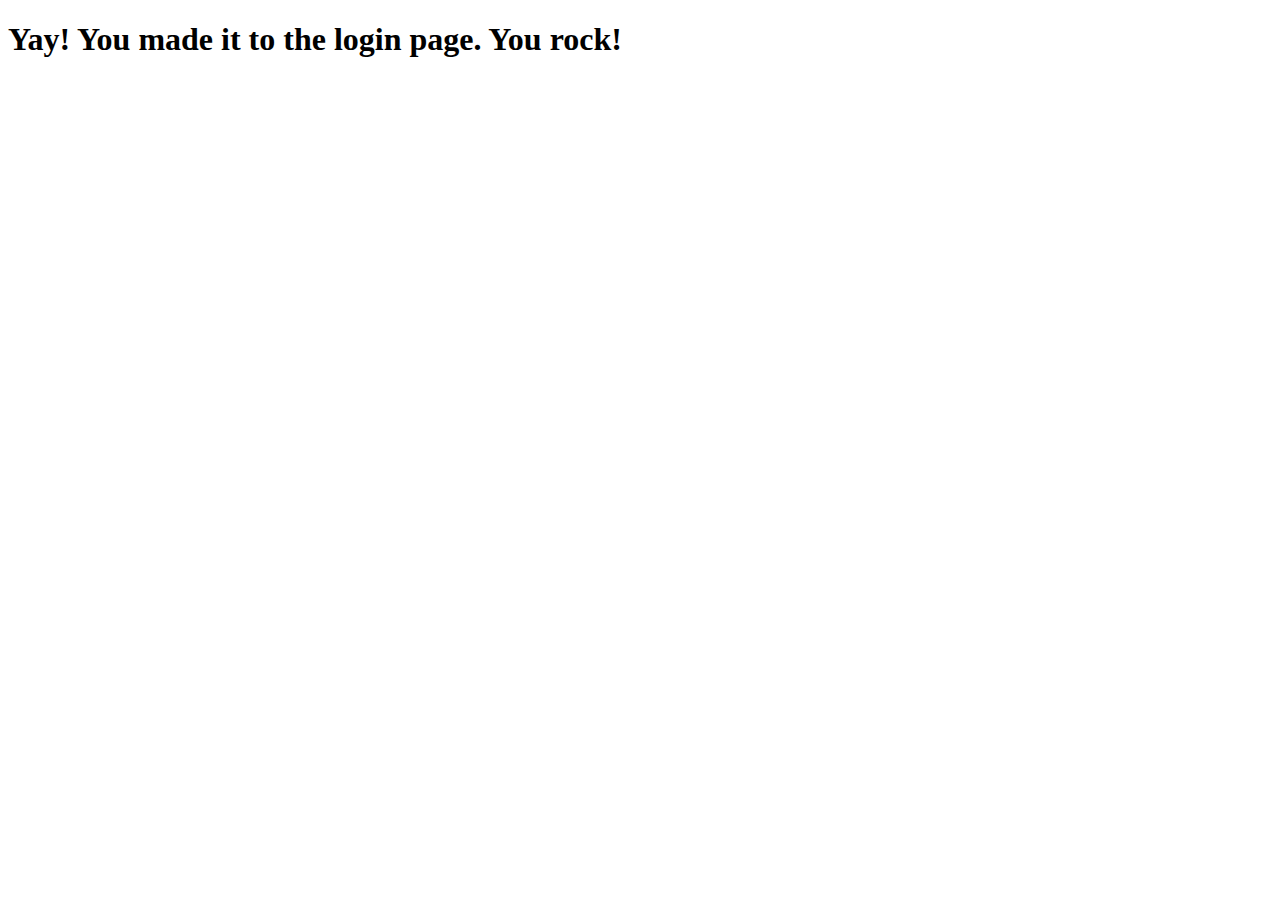
==== login.html @ 632db4d8 "first commit" ====
<!DOCTYPE html>
<html lang="en">
<head>
    <meta charset="UTF-8">
    <meta name="viewport" content="width=device-width, initial-scale=1.0">
    <title>LOG IN</title>
</head>
<body>
    <h1>
        Yay! You made it to the login page. You rock!
    </h1>
</body>
</html>
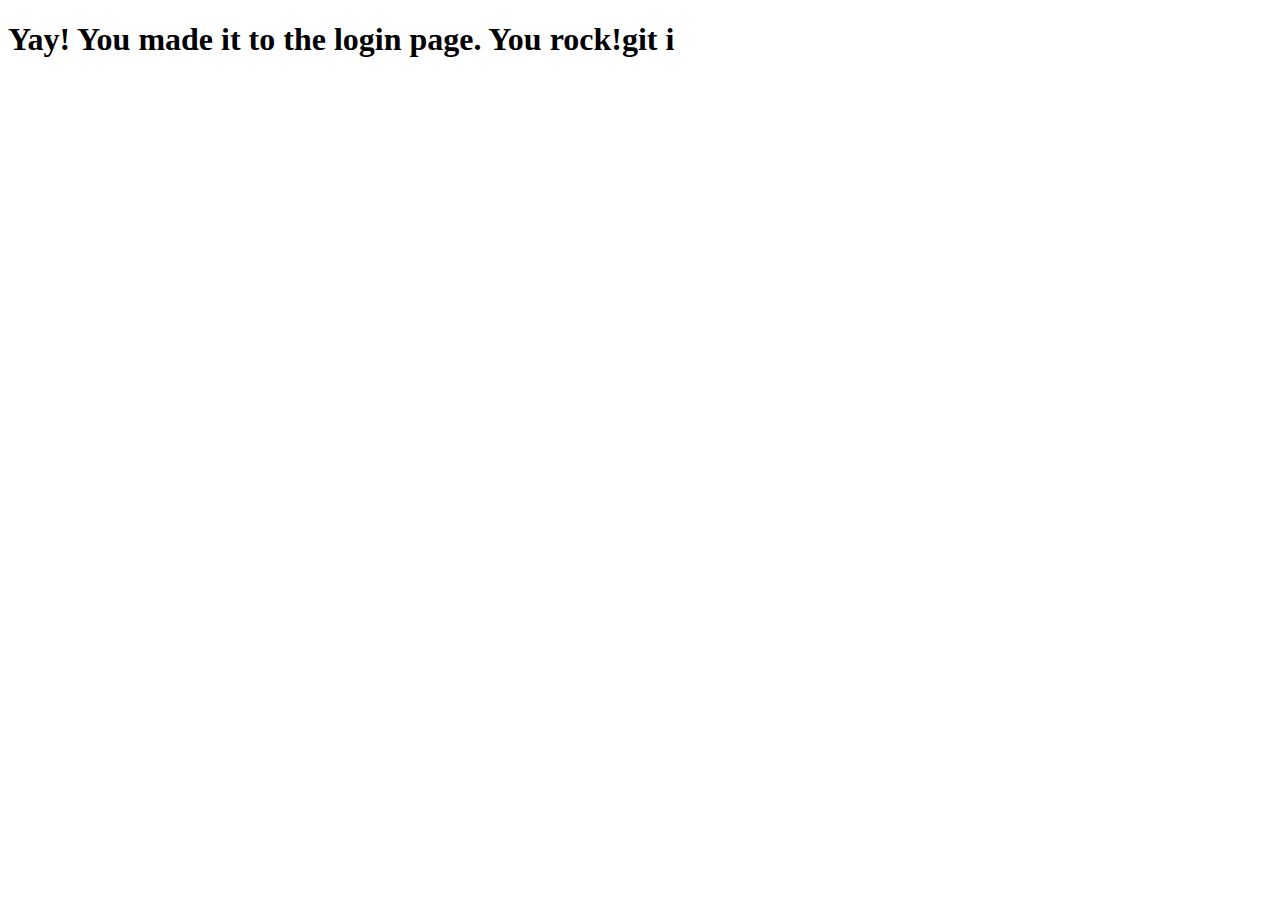
==== commit b313efe7: "fixed link for HTML/CSS" ====
--- a/login.html
+++ b/login.html
@@ -7,7 +7,7 @@
 </head>
 <body>
     <h1>
-        Yay! You made it to the login page. You rock!
+        Yay! You made it to the login page. You rock!git i
     </h1>
 </body>
 </html>